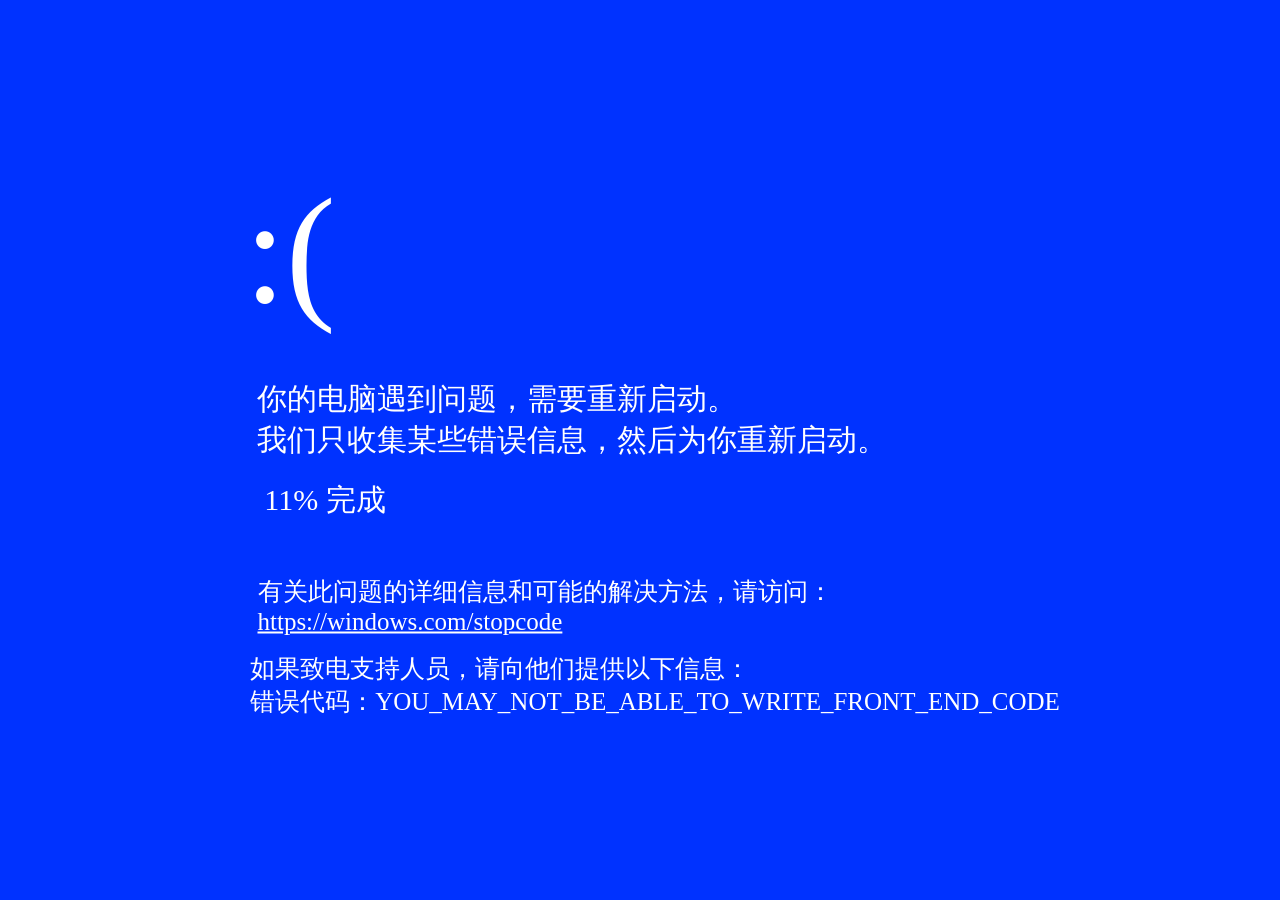
==== screen.html @ cf5d8818 "删除 114514，增加闪 · 身 · 步，新增主页可调整蓝屏颜色" ====
<!DOCTYPE html>
<html>
<head>
    <meta charset="UTF-8">
    <title>:(</title>
    <style>
        body{
            background-color: rgb(0,80,255);
            user-select: none;
            -moz-user-select: none;
        }
        *{
            color: white;
            font-weight: 400;
            white-space: nowrap;
        }
        #text1{
            position: absolute;
            top: 150px;
            left: calc(50% - 350px);
            transform: translate(-50%,-50%);
            font-size: 150px;
        }
        #text2{
            position: absolute;
            top: 400px;
            left: calc(50% - 68px);
            transform: translate(-50%,-50%);
            font-size: 30px;
        }
        #text3{
            position: absolute;
            top: 480px;
            left: calc(50% - 315px);
            transform: translate(-50%,-50%);
            font-size: 30px;
        }
        #text4{
            position: absolute;
            top: 580px;
            left: calc(50% - 95px);
            transform: translate(-50%,-50%);
            font-size: 25px;
        }
        #text5{
            position: absolute;
            top: 660px;
            left: calc(50% + 15px);
            transform: translate(-50%,-50%);
            font-size: 25px;
        }
        img{
            position: absolute;
            top: 30%;
            left: 50%;
            transform: translate(-50%,-50%);
            height: 250px;
            filter: brightness(1.5);
        }
        a{
            text-decoration: underline;
            transition: color 0.3s ease;
        }
        a:hover{
            color: rgb(180,180,180);
        }
    </style>
</head>
<body>
    <h1 id="text1">:(</h1>
    <h1 id="text2">你的电脑遇到问题，需要重新启动。<br>我们只收集某些错误信息，然后为你重新启动。</h1>
    <h1 id="text3">0% 完成</h1>
    <p id="text4">有关此问题的详细信息和可能的解决方法，请访问：<br><a>https://windows.com/stopcode</a></p>
    <p id="text5">如果致电支持人员，请向他们提供以下信息：<br>错误代码：YOU_MAY_NOT_BE_ABLE_TO_WRITE_FRONT_END_CODE</p>
    <script>
        document.addEventListener("contextmenu",(e) => {
            e.preventDefault();
        })
        let i = 0;
        function timer() {
            setTimeout(() => {
                i += 1;
                document.getElementById("text3").innerText = `${i}% 完成`;
                if (i < 100) {
                    timer();
                }
                else {
                    setTimeout(() => {
                        document.body.innerHTML = "<img src='./icon.png' draggable='false'>";
                        document.body.style.backgroundColor = "black";
                        setTimeout(() => {
                            location.href="index.html";
                        },4000)
                    },1000)
                }
            },100);
        }
        timer();
        document.querySelector("a").onclick = () => {
            window.open("https://www.bilibili.com/video/BV1ciHD6TEqE/", "shanshenbu")
        }
        document.body.style.backgroundColor = localStorage.getItem("bluescreen-color") || "rgb(0,50,255)";
    </script>
</body>
</html>
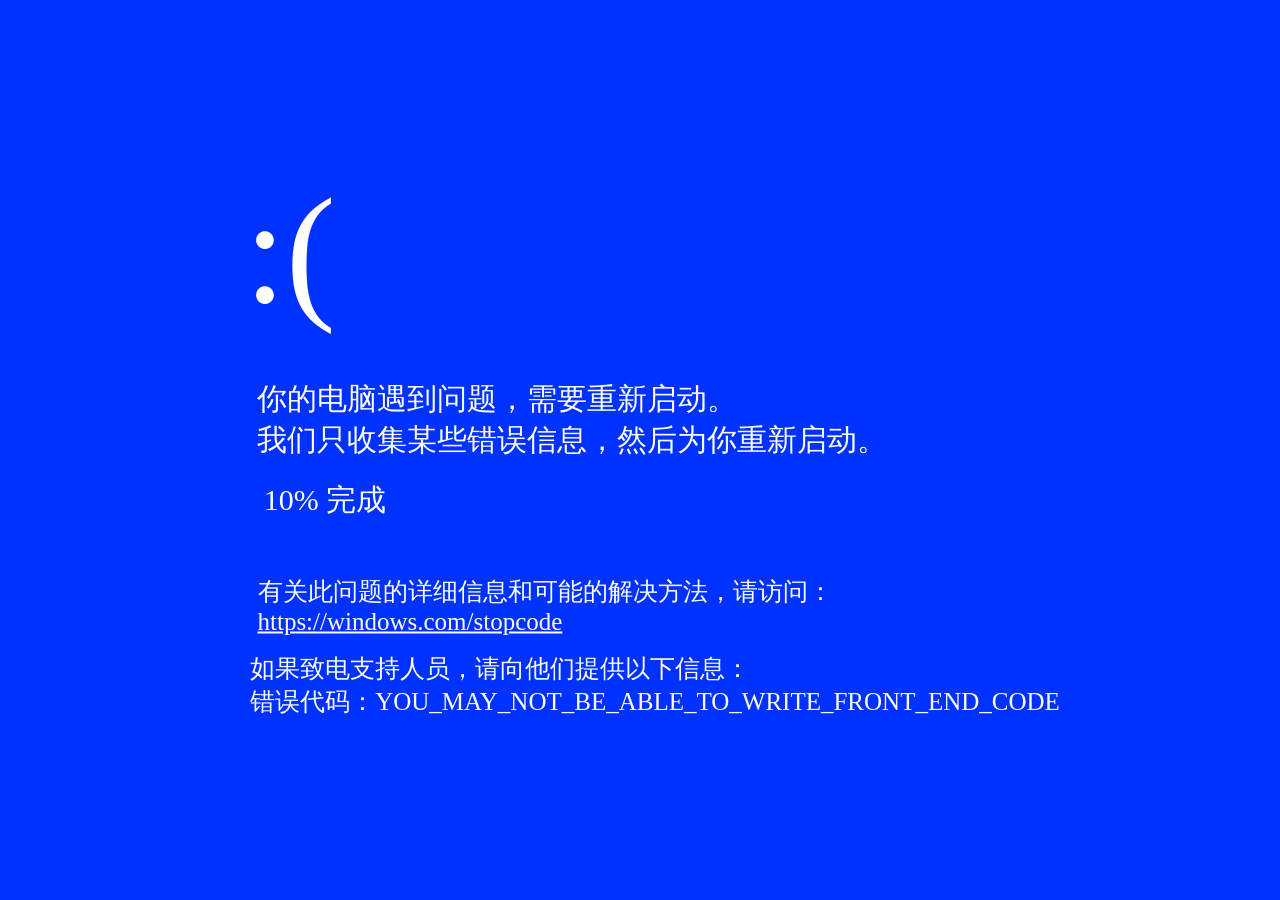
==== commit 13031370: "文本可选择颜色" ====
--- a/screen.html
+++ b/screen.html
@@ -59,19 +59,19 @@
         }
         a{
             text-decoration: underline;
-            transition: color 0.3s ease;
+            transition: filter 0.3s ease;
         }
         a:hover{
-            color: rgb(180,180,180);
+            filter: brightness(0.7) !important;
         }
     </style>
 </head>
 <body>
-    <h1 id="text1">:(</h1>
-    <h1 id="text2">你的电脑遇到问题，需要重新启动。<br>我们只收集某些错误信息，然后为你重新启动。</h1>
-    <h1 id="text3">0% 完成</h1>
-    <p id="text4">有关此问题的详细信息和可能的解决方法，请访问：<br><a>https://windows.com/stopcode</a></p>
-    <p id="text5">如果致电支持人员，请向他们提供以下信息：<br>错误代码：YOU_MAY_NOT_BE_ABLE_TO_WRITE_FRONT_END_CODE</p>
+    <h1 id="text1" class="text">:(</h1>
+    <h1 id="text2" class="text">你的电脑遇到问题，需要重新启动。<br>我们只收集某些错误信息，然后为你重新启动。</h1>
+    <h1 id="text3" class="text">0% 完成</h1>
+    <p id="text4" class="text">有关此问题的详细信息和可能的解决方法，请访问：<br><a class="text">https://windows.com/stopcode</a></p>
+    <p id="text5" class="text">如果致电支持人员，请向他们提供以下信息：<br>错误代码：YOU_MAY_NOT_BE_ABLE_TO_WRITE_FRONT_END_CODE</p>
     <script>
         document.addEventListener("contextmenu",(e) => {
             e.preventDefault();
@@ -100,6 +100,9 @@
             window.open("https://www.bilibili.com/video/BV1ciHD6TEqE/", "shanshenbu")
         }
         document.body.style.backgroundColor = localStorage.getItem("bluescreen-color") || "rgb(0,50,255)";
+        document.querySelectorAll(".text").forEach((e) => {
+            e.style.color = localStorage.getItem("bluescreen-text-color") || "white";
+        })
     </script>
 </body>
 </html>
